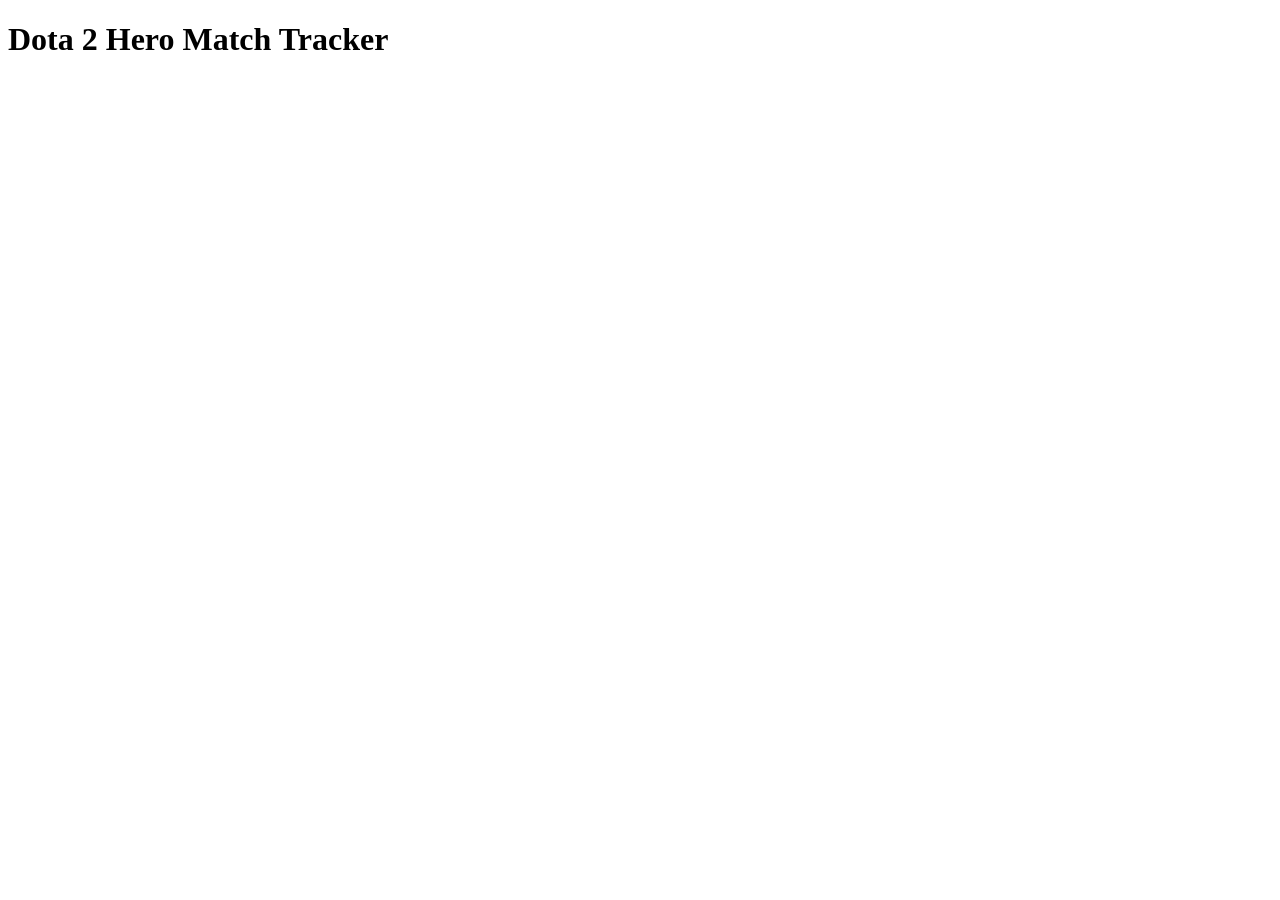
==== index.html @ 6b51ac0b "Add files via upload" ====
<!DOCTYPE html>
<html lang="en">

<head>
    <meta charset="UTF-8">
    <meta name="viewport" content="width=device-width, initial-scale=1.0">
    <title>Document</title>
    <link rel="stylesheet" href="css/style.css">
</head>

<body>
    <h1>Dota 2 Hero Match Tracker</h1>
    <div id="heroGrid"></div>
    <script src="js/heroes.js"></script>
</body>

</html>
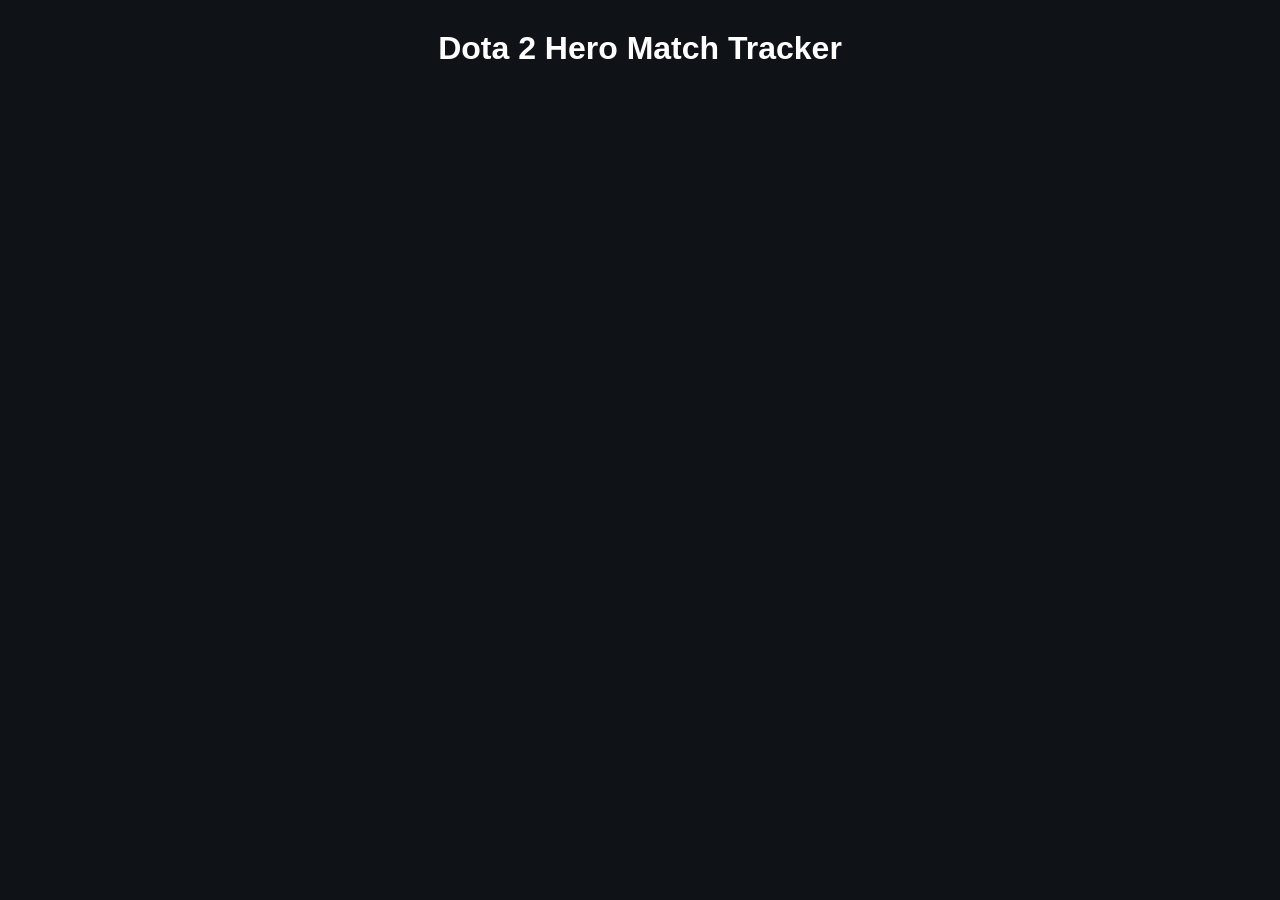
==== commit 1792c159: "Add files via upload" ====
--- a/index.html
+++ b/index.html
@@ -9,6 +9,7 @@
 </head>
 
 <body>
+    
     <h1>Dota 2 Hero Match Tracker</h1>
     <div id="heroGrid"></div>
     <script src="js/heroes.js"></script>
--- a/css/style.css
+++ b/css/style.css
@@ -0,0 +1,90 @@
+body{
+background-color:#0f1217;
+color:white;
+font-family:Arial;
+text-align:center;
+}
+
+h1{
+margin-top:30px;
+}
+
+#heroGrid{
+display:grid;
+grid-template-columns:repeat(6, 1fr);
+gap:15px;
+padding:40px;
+}
+
+@media screen and (max-width: 768px){
+    #heroGrid{
+        grid-template-columns:repeat(3, 1fr);
+        padding:20px;
+    }
+}
+
+@media screen and (max-width: 480px){
+    #heroGrid{
+        grid-template-columns:repeat(2, 1fr);
+        padding:10px;
+    }
+}   
+
+.heroCard{
+cursor:pointer;
+}
+
+.heroCard img{
+width:100%;
+border-radius:6px;
+transition:0.2s;
+}
+
+.heroCard img:hover{
+transform:scale(1.1);
+}
+
+/* Match Cards */
+.matchCard{
+    display:flex;
+    align-items:center;
+    justify-content:space-between;
+    background-color:#1a1a1a;
+    border-radius:8px;
+    padding:15px;
+    margin-bottom:15px;
+    box-shadow:0 2px 6px rgba(0,0,0,0.5);
+    transition: transform 0.2s;
+}
+
+.matchCard:hover{
+    transform: scale(1.02);
+}
+
+.matchHeroImg{
+    width:60px;
+    height:60px;
+    border-radius:6px;
+    margin-right:15px;
+}
+
+.matchInfo{
+    flex-grow:1;
+    text-align:left;
+}
+
+.winBadge{
+    color:#00ff00;
+    font-weight:bold;
+    background-color:#003300;
+    padding:4px 8px;
+    border-radius:4px;
+}
+
+.loseBadge{
+    color:#ff4d4d;
+    font-weight:bold;
+    background-color:#330000;
+    padding:4px 8px;
+    border-radius:4px;
+}
